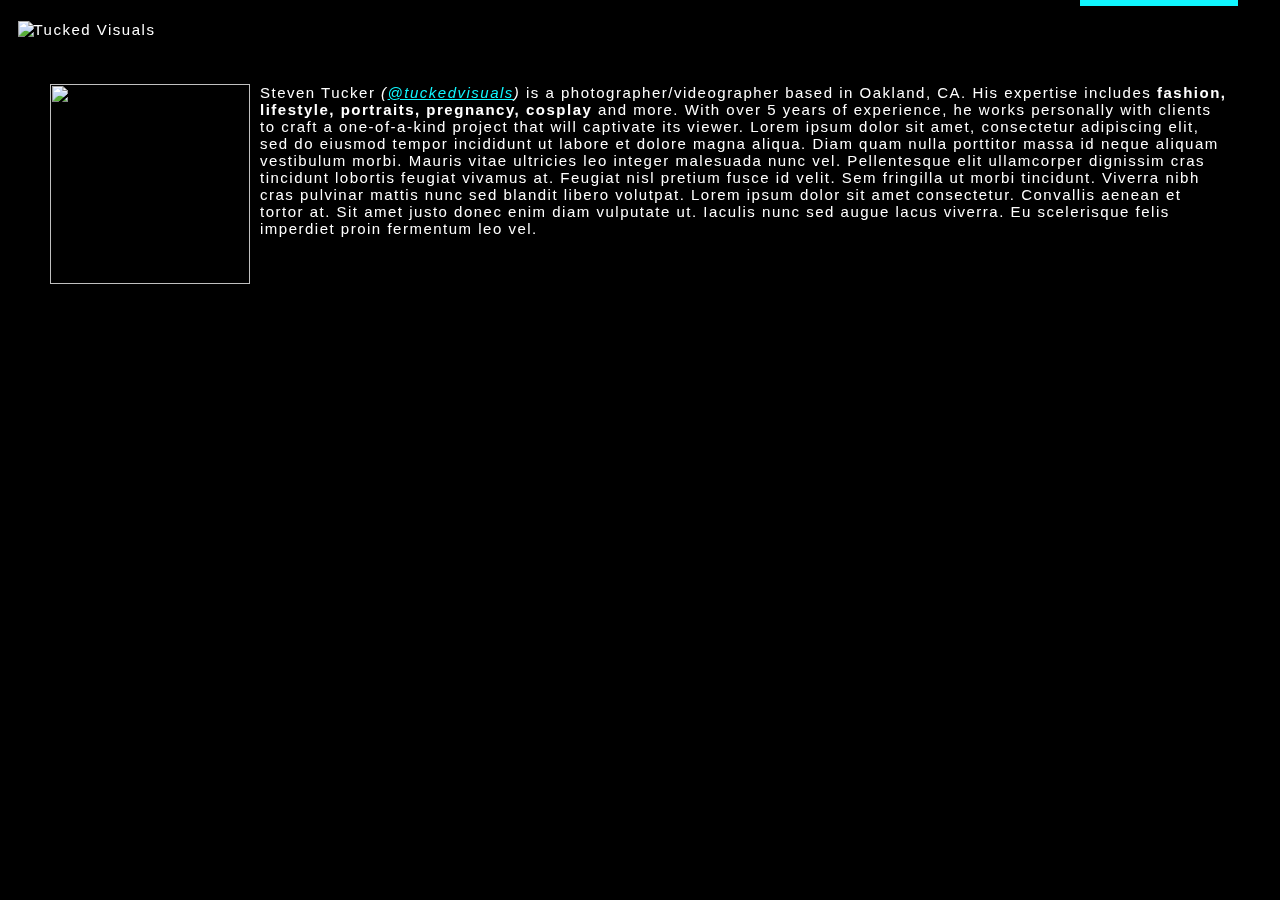
==== about.html @ 26529031 "Changes to HTML and CSS" ====
<!DOCTYPE html>
<html lang="eng">

<head>
    <link href="styles.css" rel="stylesheet">
    <link href="https://unpkg.com/aos@2.3.1/dist/aos.css" rel="stylesheet">

    <title>Tucked Visuals | Bay Area Photographer</title>
</head>

<!--BODY-->
<body>

    <!--NAV-->
    <nav id="nav">
        <a href="/index.html"><img src="TuckedVisuals.png" width="380" alt="Tucked Visuals" data-aos="zoom-in"></a>
        <ul>
            <li><a href="/about.html">About</a> | </li>
            <li><a href="/photo.html">Photo</a> | </li>
            <li><a href="/video.html">Video</a> | </li>
            <li><a href="/faq.html">FAQ</a> | </li>
            <li><a href="/contact.html">Contact</a></li>
            <li><a href="https://www.photobooker.com/photographer/ca/pinole/steven-t">Book Me!</a></li>
        </ul>
    </nav>
    <!--END NAV-->

    <!--CONTENT-->
    <main>

        <section id="about">
            <div class="container" data-aos="fade-left">
                <div class="row">
                    <div class="col-md-12">
                        <img style='float:left;width:200px;height:200px; margin-right:10px;' src="bio.jpg" />
            <p>Steven Tucker <i>(<a href="http://instagram.com/tuckedvisuals">@tuckedvisuals</a>)</i> is a photographer/videographer based in Oakland, CA. His expertise includes <b>fashion, lifestyle, portraits, pregnancy, cosplay</b> and more. With over 5 years of experience, he works personally with clients to craft a one-of-a-kind project that will captivate its viewer. Lorem ipsum dolor sit amet, consectetur adipiscing elit, sed do eiusmod tempor incididunt ut labore et dolore magna aliqua. Diam quam nulla porttitor massa id neque aliquam vestibulum morbi. Mauris vitae ultricies leo integer malesuada nunc vel. Pellentesque elit ullamcorper dignissim cras tincidunt lobortis feugiat vivamus at. Feugiat nisl pretium fusce id velit. Sem fringilla ut morbi tincidunt. Viverra nibh cras pulvinar mattis nunc sed blandit libero volutpat. Lorem ipsum dolor sit amet consectetur. Convallis aenean et tortor at. Sit amet justo donec enim diam vulputate ut. Iaculis nunc sed augue lacus viverra. Eu scelerisque felis imperdiet proin fermentum leo vel.</p>
                    </div>
                </div>
            </div>
        </section>

    <!--JAVASCRIPT-->
    <!--Animate on Scroll-->
    <script src="https://unpkg.com/aos@2.3.1/dist/aos.js"></script>
    <script>
        // Initialize Animate on Scroll
        AOS.init();
    </script>
    <!--END JAVASCRIPT-->

</body>
<!--END BODY-->

</html>
---- styles.css ----
body {
    font-family: Arial;
    font-size: 15px;
    color: #fff;
	background-color: #000;
    margin: 0;
    letter-spacing: 1.5px;
	}

a {
	color: #10f7ff;
	}

a:hover {
    color: #fff;
    }

nav, main > section {
    overflow: auto;
    }

#bio {
    text-align: center;
    margin: 20px;
    padding: 25px;
}

#nav {
    justify-content: space-between;
    align-items:baseline;
    margin-left: 10px;
    padding: 0.5em;
    background-color: #000;
    color: #fff;
    display: flex;
    }

nav a {
    text-decoration: none;
    color: #fff;
    }

nav ul {
    display: flex;
    position: relative;
    list-style: none;
    top: -42px;
    font-size: 14px;
    text-transform: uppercase;
    }

nav ul a {
    padding: 1em;
    color: #fff;
    letter-spacing: 3.5px;
    margin: 15px;
    }

nav ul a:hover {
    color: #10f7ff;
    }

nav li:nth-child(6) {
    background-color: #10f7ff;
    padding-top: 10px;
    padding-bottom: 10px;
    margin-top: -10px;
    margin-right: 35px;
    font-weight: bold;
    text-shadow: rgb(0, 129, 123) 1px 1px;
    }

#photo {
    display: flex;
    justify-content: center;
    flex-direction: row;
    height: auto;
}

.flex-container {
    display: flex;
    justify-content: center;
    align-items: center;
    align-content: center;
}

.flex-child {
    flex: 1;
}

.flex-child:nth-child(1) {
    border: solid #fff;
    }

.flex-child:nth-child(2) {
    border: solid #fff;
    }

#contact {
    display: flex;
    justify-content: center;
    flex-direction: column;
    align-items: center;
    margin-top: 40px;
    margin-bottom: 50px;
    }

#contact > form {
	display: flex;
	}

#contact > form > div {
	display: flex;
	flex-direction: column;
    }

#contact label {
	display: flex;
	flex-direction: column;
    }

#contact > form {
	display: flex;
	}

#contact > form > div {
	display: flex;
	flex-direction: column;
    }  

#contact label {
	display: flex;
	flex-direction: column;
    }

    label {
        margin: 1em 0;
    }
    
    label span {
        margin: 1em 0;
    }
    
    input, textarea {
        border: 1px solid #000;
        padding: 0.5em;
        margin: 0 2em 0 0;
        width: 20em;
        font-size: 1em;
    }
    
    textarea {
        height: 6.5em;
        margin: 0 0 0 0;
    }
    
    form button {
        width: auto;
        font-size: 14px;
        font-weight: bold;
        background-color: #10f7ff;
        text-shadow: rgb(0, 129, 123) 1px 1px;
        letter-spacing: 1.5px;
        color: #fff;
        border: solid;
        border: 0px;
        border-radius: 3px;
        margin: 1em 0;
        align-self: flex-end;
        padding: 0.5em 1em;
        }

#about {
    padding: 20px;
    margin-left: 30px;
    margin-right: 30px;
    margin-top: -20px;
}

#faq {
    padding: 20px;
    margin-left: 30px;
    margin-right: 30px;
    margin-top: -10px;
}
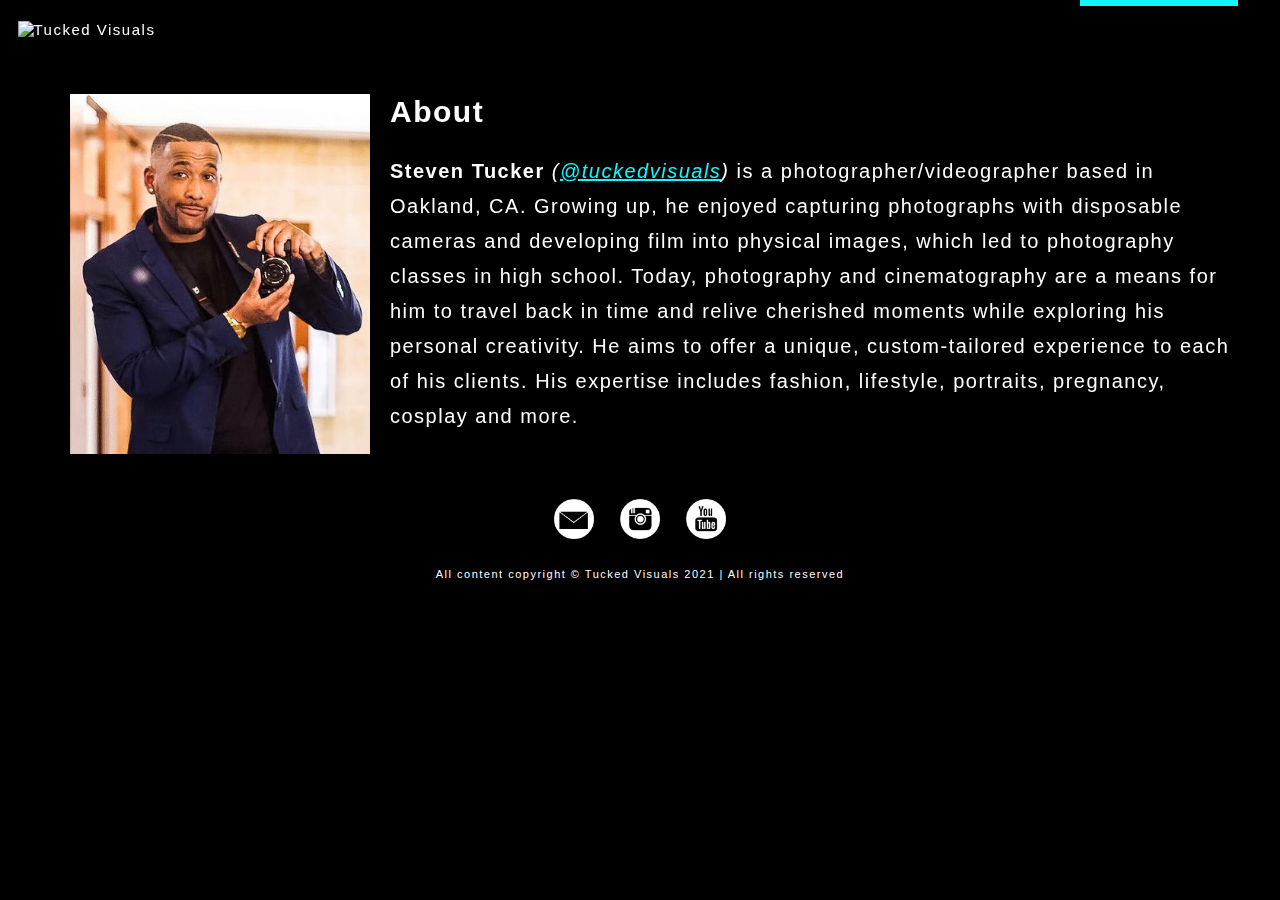
==== commit 7094674e: "Updated HTML + pages" ====
--- a/about.html
+++ b/about.html
@@ -32,12 +32,28 @@
             <div class="container" data-aos="fade-left">
                 <div class="row">
                     <div class="col-md-12">
-                        <img style='float:left;width:200px;height:200px; margin-right:10px;' src="bio.jpg" />
-            <p>Steven Tucker <i>(<a href="http://instagram.com/tuckedvisuals">@tuckedvisuals</a>)</i> is a photographer/videographer based in Oakland, CA. His expertise includes <b>fashion, lifestyle, portraits, pregnancy, cosplay</b> and more. With over 5 years of experience, he works personally with clients to craft a one-of-a-kind project that will captivate its viewer. Lorem ipsum dolor sit amet, consectetur adipiscing elit, sed do eiusmod tempor incididunt ut labore et dolore magna aliqua. Diam quam nulla porttitor massa id neque aliquam vestibulum morbi. Mauris vitae ultricies leo integer malesuada nunc vel. Pellentesque elit ullamcorper dignissim cras tincidunt lobortis feugiat vivamus at. Feugiat nisl pretium fusce id velit. Sem fringilla ut morbi tincidunt. Viverra nibh cras pulvinar mattis nunc sed blandit libero volutpat. Lorem ipsum dolor sit amet consectetur. Convallis aenean et tortor at. Sit amet justo donec enim diam vulputate ut. Iaculis nunc sed augue lacus viverra. Eu scelerisque felis imperdiet proin fermentum leo vel.</p>
+                        <img style='float:left;margin-left:20px;margin-right:20px;width: 300px;height:auto;' src="about.jpg" />
+                        <h2>About</h2>
+                        <p><b>Steven Tucker</b> <i>(<a href="http://instagram.com/tuckedvisuals">@tuckedvisuals</a>)</i> is a photographer/videographer based in Oakland, CA. Growing up, he enjoyed capturing photographs with disposable cameras and developing film into physical images, which led to photography classes in high school. Today, photography and cinematography are a means for him to travel back in time and relive cherished moments while exploring his personal creativity. He aims to offer a unique, custom-tailored experience to each of his clients. His expertise includes fashion, lifestyle, portraits, pregnancy, cosplay and more. 
                     </div>
                 </div>
             </div>
         </section>
+    
+    </main>
+    <!--END CONTENT-->
+
+    <!--FOOTER-->
+    <footer>
+    <p>
+        <a href="mailto:tuckedvisuals@gmail.com"><img src="icons/email.png" style="width:40px; padding: 10px;"></a> 
+        <a href="http://instagram.com/tuckedvisuals"><img src="icons/instagram.png" style="width:40px; padding:10px;"></a> 
+        <a href="https://www.youtube.com/channel/UCmLYzWZj23-ItCz5LR2ERMg"><img src="icons/youtube.png" style="width:40px; padding:10px;"></a>
+    </p>
+    
+    <p style="font-size:11px; line-height:15px; letter-spacing:1.5px;">All content copyright © Tucked Visuals 2021 | All rights reserved</p>    
+    </footer>
+    <!--END FOOTER-->
 
     <!--JAVASCRIPT-->
     <!--Animate on Scroll-->
--- a/styles.css
+++ b/styles.css
@@ -5,7 +5,11 @@
 	background-color: #000;
     margin: 0;
     letter-spacing: 1.5px;
-	}
+    }
+
+footer {
+    text-align: center;
+}
 
 a {
 	color: #10f7ff;
@@ -20,9 +24,11 @@
     }
 
 #bio {
+    font-size: 1.5em;
+    line-height: 50px;
     text-align: center;
-    margin: 20px;
-    padding: 25px;
+    margin: 50px;
+    padding: 35px;
 }
 
 #nav {
@@ -68,32 +74,35 @@
     margin-right: 35px;
     font-weight: bold;
     text-shadow: rgb(0, 129, 123) 1px 1px;
-    }
-
-#photo {
-    display: flex;
-    justify-content: center;
-    flex-direction: row;
-    height: auto;
 }
 
-.flex-container {
+.slider {
+    display: flex;
+}
+
+.slide > img {
+    width: auto;
+    height: 700px;
+}
+
+.video-flex {
     display: flex;
     justify-content: center;
     align-items: center;
     align-content: center;
+    margin: 40px;
 }
 
-.flex-child {
+.video-child {
     flex: 1;
 }
 
-.flex-child:nth-child(1) {
-    border: solid #fff;
+.video-child:nth-child(1) {
+    border: solid #000;
     }
 
-.flex-child:nth-child(2) {
-    border: solid #fff;
+.video-child:nth-child(2) {
+    border: solid #000;
     }
 
 #contact {
@@ -111,7 +120,8 @@
 
 #contact > form > div {
 	display: flex;
-	flex-direction: column;
+    flex-direction: column;
+    margin-bottom: 80px;
     }
 
 #contact label {
@@ -171,10 +181,12 @@
         }
 
 #about {
+    font-size: 20px;
     padding: 20px;
     margin-left: 30px;
     margin-right: 30px;
     margin-top: -20px;
+    line-height: 35px;
 }
 
 #faq {
